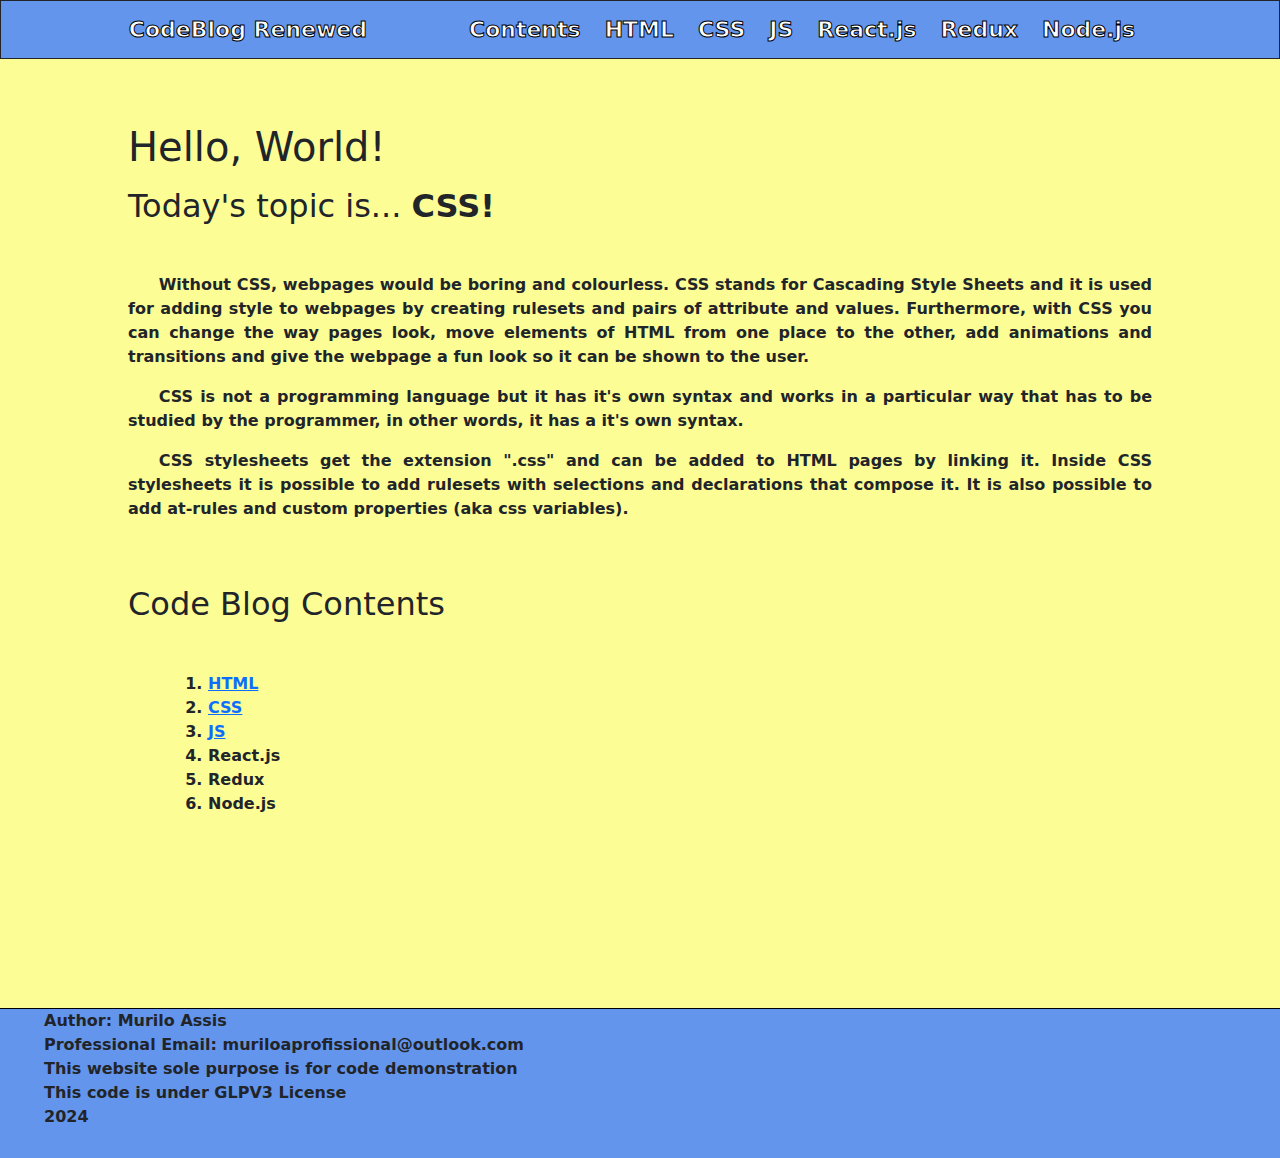
==== CSS-page/index.html @ f7cc57d1 "link folder correction" ====
<!DOCTYPE html>
<html lang="en">
<head>
    <meta charset="UTF-8">
    <meta name="viewport" content="width=device-width, initial-scale=1.0">
    <title>CodeBlog Renewed</title>
    <link rel="stylesheet" href="./style.css"></link>
    <link href="https://cdn.jsdelivr.net/npm/bootstrap@5.3.3/dist/css/bootstrap.min.css" rel="stylesheet" integrity="sha384-QWTKZyjpPEjISv5WaRU9OFeRpok6YctnYmDr5pNlyT2bRjXh0JMhjY6hW+ALEwIH" crossorigin="anonymous">
    <script defer src="https://cdn.jsdelivr.net/npm/bootstrap@5.3.3/dist/js/bootstrap.bundle.min.js" integrity="sha384-YvpcrYf0tY3lHB60NNkmXc5s9fDVZLESaAA55NDzOxhy9GkcIdslK1eN7N6jIeHz" crossorigin="anonymous"></script>
</head>
<body style="background-color:#FDFD96">
    
    <nav class="navbar justify-content-between">

        <a class="a-navbar" href="./../index.html" style="margin-left: 10%;"><span class="link-span">CodeBlog Renewed</span></li></a>
        <ul class="row mt-1 mb-1 pe-1 ps-1 justify-content-between" style="list-style: none; margin-right: 10%;">
            <li class="nav-item col"><a class="a-navbar" href="./../index.html"><span class="link-span" >Contents</span></a></li>
            <li class="nav-item col d-none d-lg-inline-flex"><a class="a-navbar" href="./../HTML-page/index.html"><span class="link-span" >HTML</span></a></li>
            <li class="nav-item col d-none d-lg-inline-flex"><a class="a-navbar" href="./index.html" ><span class="link-span">CSS</span></a></li>
            <li class="nav-item col d-none d-lg-inline-flex"><a class="a-navbar" href="./../JS-page/" ><span class="link-span">JS</span></a></li>
            <li class="nav-item col d-none d-lg-inline-flex"><a class="a-navbar" ><span class="link-span" >React.js</span></a></li>
            <li class="nav-item col d-none d-lg-inline-flex"><a class="a-navbar" ><span class="link-span">Redux</span></a></li>
            <li class="nav-item col d-none d-lg-inline-flex"><a class="a-navbar" ><span class="link-span">Node.js</span></a></li>
        </ul>
    </nav>
    <article>
        <h1 class="h1 mt-4">Hello, World!</h1>
        <h2 class="h2 mt-3">Today's topic is... <span style="font-weight: bold;">CSS!</span></h2>
        <p class="mt-5">Without CSS, webpages would be boring and colourless. CSS stands
            for Cascading Style Sheets and it is used for adding style to webpages 
            by creating rulesets and pairs of attribute and values. Furthermore,
            with CSS you can change the way pages look, move elements of HTML
             from one place to the other, add animations and transitions and give the
              webpage a fun look so it can be shown to the user.
        </p>
        <p class="mt-1">
            CSS is not a programming language but it has it's own syntax and works in a 
            particular way that has to be studied by the programmer, in other words, 
            it has a it's own syntax.
        </p>
        <p class="mt-1">
            CSS stylesheets get the extension ".css" and can be added to HTML pages by linking it. 
            Inside CSS stylesheets it is possible to add rulesets with selections and declarations 
            that compose it. It is also possible to add at-rules and custom properties (aka css variables).
        </p>
    </article>
    <article>
        <h2>Code Blog Contents</h2>
        <ol class="mt-5 ms-5">
            <li ><a href="./../HTML-page/index.html">HTML</a></li>
            <li ><a href="./../CSS-page/index.html">CSS</a></li>
            <li ><a href="./../JS-page/index.html" >JS</a></li>
            <li ><a><span >React.js</a></li>
            <li ><a>Redux</a></li>
            <li ><a>Node.js</a></li>
        </ol>
    </article>
    
</body>
<footer class="container-fluid">
    <ul>
        <li><a>Author: Murilo Assis</a></li>
        <li><a>Professional Email: muriloaprofissional@outlook.com</a></li>
        <li>This website sole purpose is for code demonstration</li>
        <li>This code is under GLPV3 License</li>
        <li>2024</li>
    </ul>
</footer>
</html>
---- CSS-page/style.css ----
p {
    text-indent: 3%;

}
nav {
    background-color: cornflowerblue;
    border: solid 1px;
    padding: 0.1% 1%;
    position: sticky;
    
}
.a-navbar {
    text-decoration: none;
    color: white;
    font-weight: bold;
    font-size: 22px;
}
.link-span {
    -webkit-text-stroke: 1px black;
    color: white;
}
article {
    margin-top: 5%;
    margin-left: 10%;
    margin-right: 10%;
    font-size: 1rem;
    font-weight: 600;
    text-align: justify;
}
footer {
    background-color: cornflowerblue;
    border-top: 1px black solid;
    margin-top: 15%;
    padding-bottom: 1%;
    font-size: 1rem;
    font-weight: 600;
}
footer ul{
    list-style: none;
}
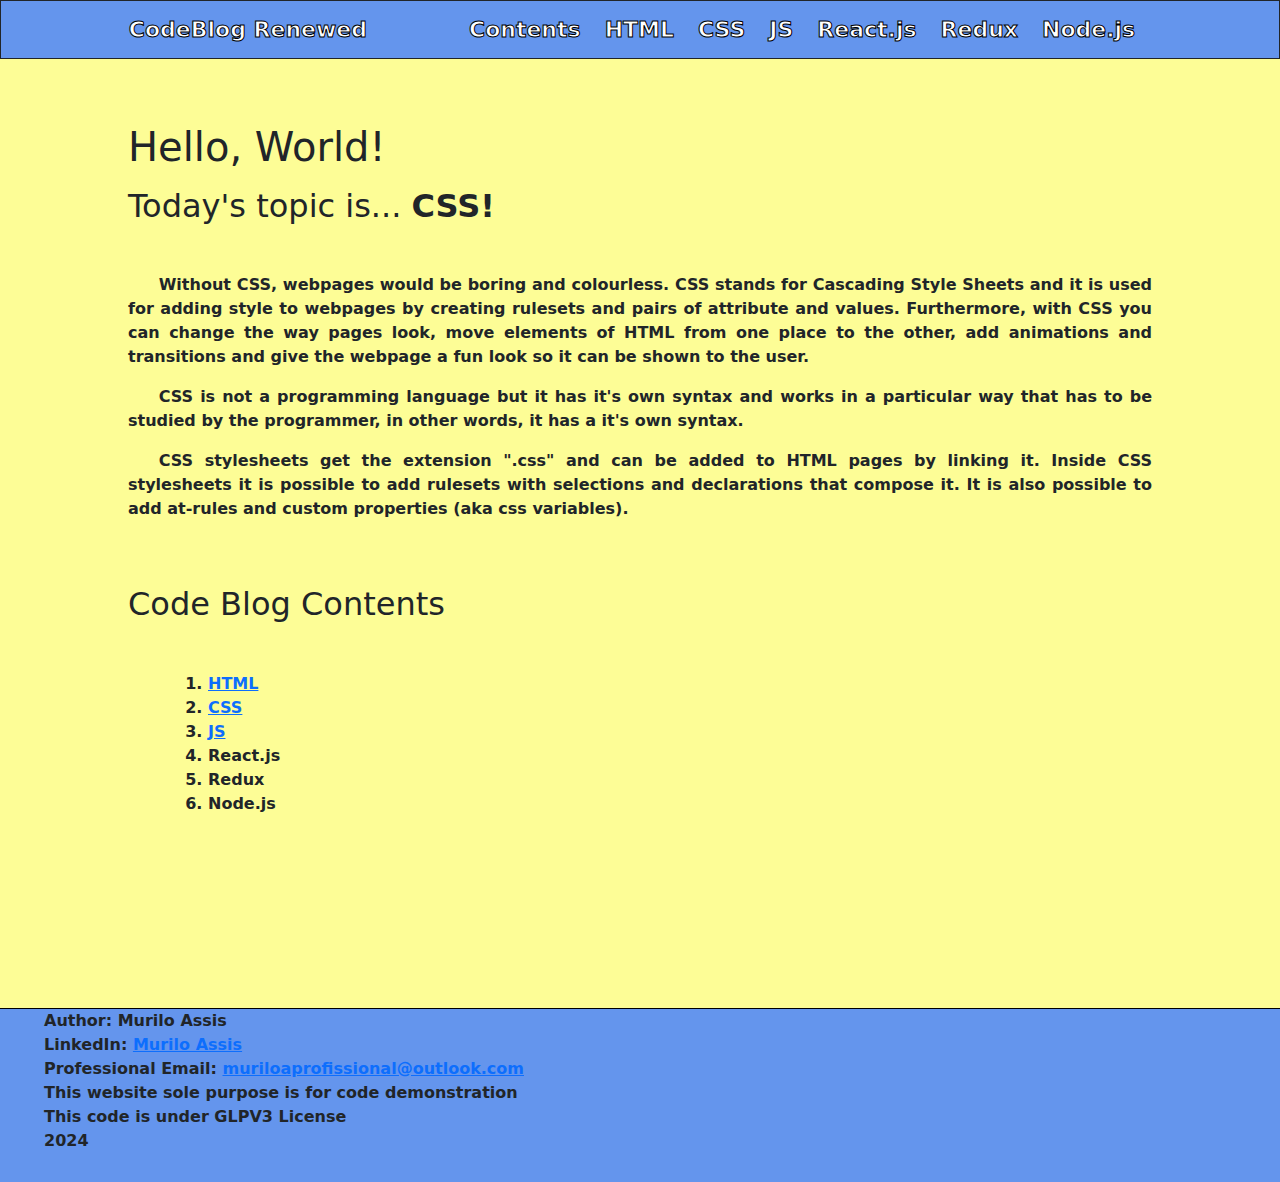
==== commit 2e0243d2: "small corrections including footer" ====
--- a/CSS-page/index.html
+++ b/CSS-page/index.html
@@ -3,8 +3,9 @@
 <head>
     <meta charset="UTF-8">
     <meta name="viewport" content="width=device-width, initial-scale=1.0">
+    <meta name="description" content="CodeBlog Renewed - A blog showcasing content about learning to code">
     <title>CodeBlog Renewed</title>
-    <link rel="stylesheet" href="./style.css"></link>
+    <link rel="stylesheet" href="./style.css">
     <link href="https://cdn.jsdelivr.net/npm/bootstrap@5.3.3/dist/css/bootstrap.min.css" rel="stylesheet" integrity="sha384-QWTKZyjpPEjISv5WaRU9OFeRpok6YctnYmDr5pNlyT2bRjXh0JMhjY6hW+ALEwIH" crossorigin="anonymous">
     <script defer src="https://cdn.jsdelivr.net/npm/bootstrap@5.3.3/dist/js/bootstrap.bundle.min.js" integrity="sha384-YvpcrYf0tY3lHB60NNkmXc5s9fDVZLESaAA55NDzOxhy9GkcIdslK1eN7N6jIeHz" crossorigin="anonymous"></script>
 </head>
@@ -59,8 +60,9 @@
 </body>
 <footer class="container-fluid">
     <ul>
-        <li><a>Author: Murilo Assis</a></li>
-        <li><a>Professional Email: muriloaprofissional@outlook.com</a></li>
+        <li>Author: Murilo Assis</li>
+        <li>LinkedIn: <a href="www.linkedin.com/in/murilo-assis-62a03b232">Murilo Assis</a></li>
+        <li>Professional Email: <a href="mailto:muriloaprofissional@outlook.com">muriloaprofissional@outlook.com</a></li>
         <li>This website sole purpose is for code demonstration</li>
         <li>This code is under GLPV3 License</li>
         <li>2024</li>
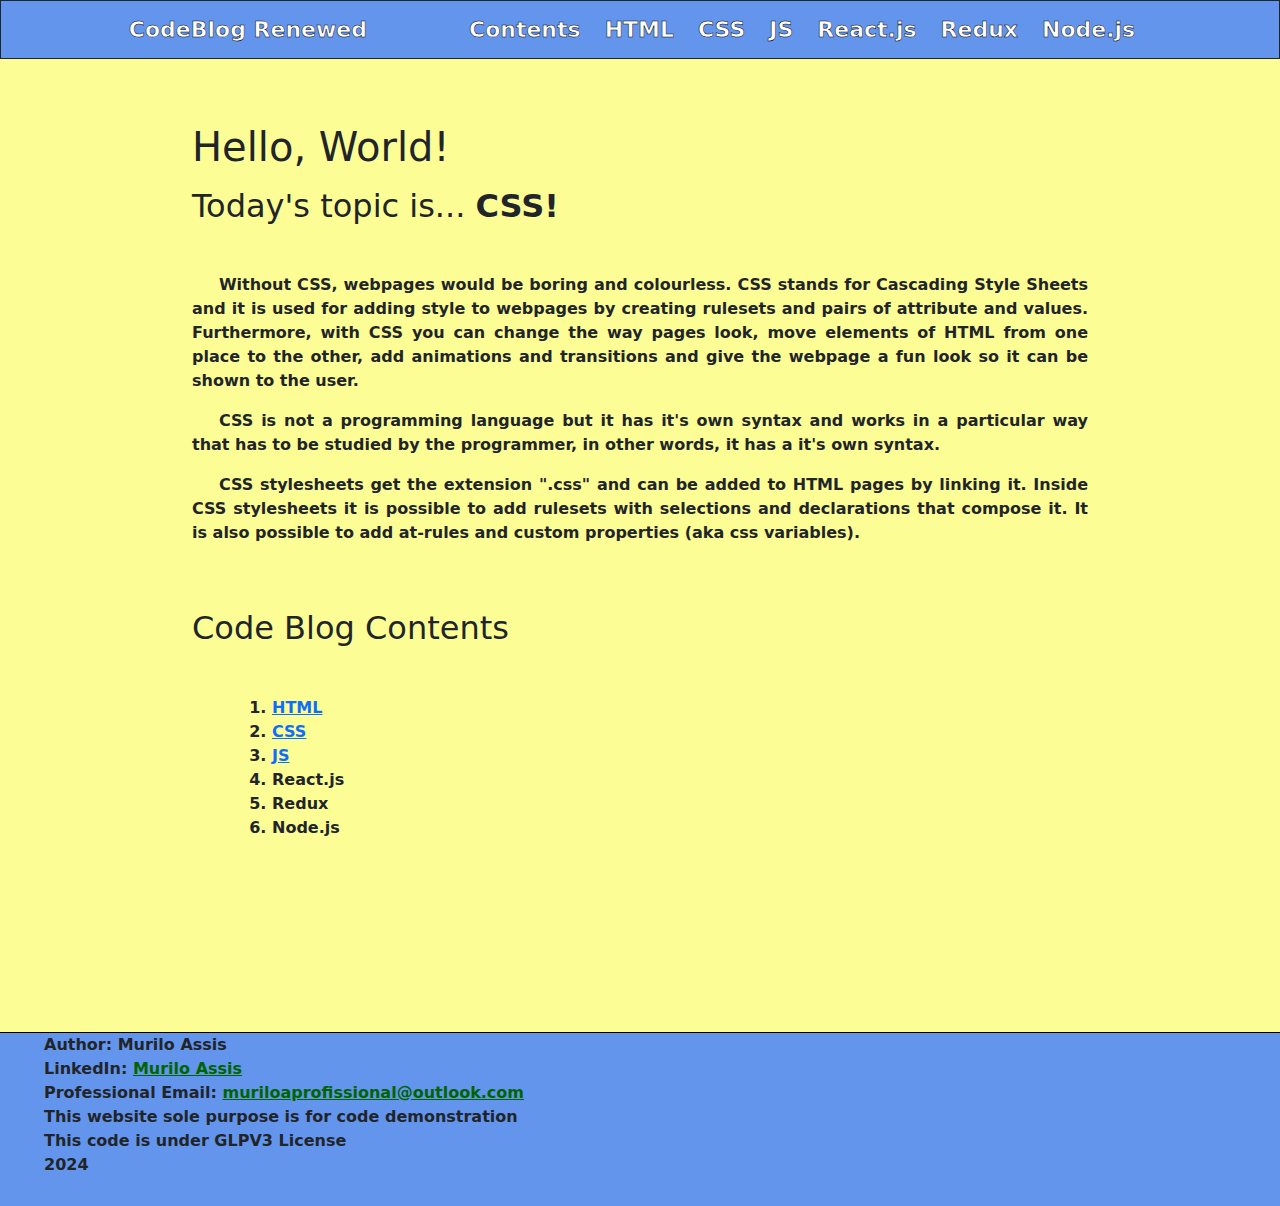
==== commit 1c2d1f8e: "footer link amelioration" ====
--- a/CSS-page/index.html
+++ b/CSS-page/index.html
@@ -61,8 +61,8 @@
 <footer class="container-fluid">
     <ul>
         <li>Author: Murilo Assis</li>
-        <li>LinkedIn: <a href="www.linkedin.com/in/murilo-assis-62a03b232">Murilo Assis</a></li>
-        <li>Professional Email: <a href="mailto:muriloaprofissional@outlook.com">muriloaprofissional@outlook.com</a></li>
+        <li>LinkedIn: <a class="footer-link" href="www.linkedin.com/in/murilo-assis-62a03b232">Murilo Assis</a></li>
+        <li>Professional Email: <a class="footer-link" href="mailto:muriloaprofissional@outlook.com">muriloaprofissional@outlook.com</a></li>
         <li>This website sole purpose is for code demonstration</li>
         <li>This code is under GLPV3 License</li>
         <li>2024</li>
--- a/CSS-page/style.css
+++ b/CSS-page/style.css
@@ -7,6 +7,7 @@
     border: solid 1px;
     padding: 0.1% 1%;
     position: sticky;
+    z-index: 10;
     
 }
 .a-navbar {
@@ -16,13 +17,12 @@
     font-size: 22px;
 }
 .link-span {
-    -webkit-text-stroke: 1px black;
+    -webkit-text-stroke: 0.5px black;
     color: white;
 }
 article {
-    margin-top: 5%;
-    margin-left: 10%;
-    margin-right: 10%;
+    margin: 5% auto;
+    max-width: 70%;
     font-size: 1rem;
     font-weight: 600;
     text-align: justify;
@@ -37,4 +37,10 @@
 }
 footer ul{
     list-style: none;
+}
+.footer-link {
+    color: darkgreen;
+}
+.footer-link:active {
+    color: blueviolet;
 }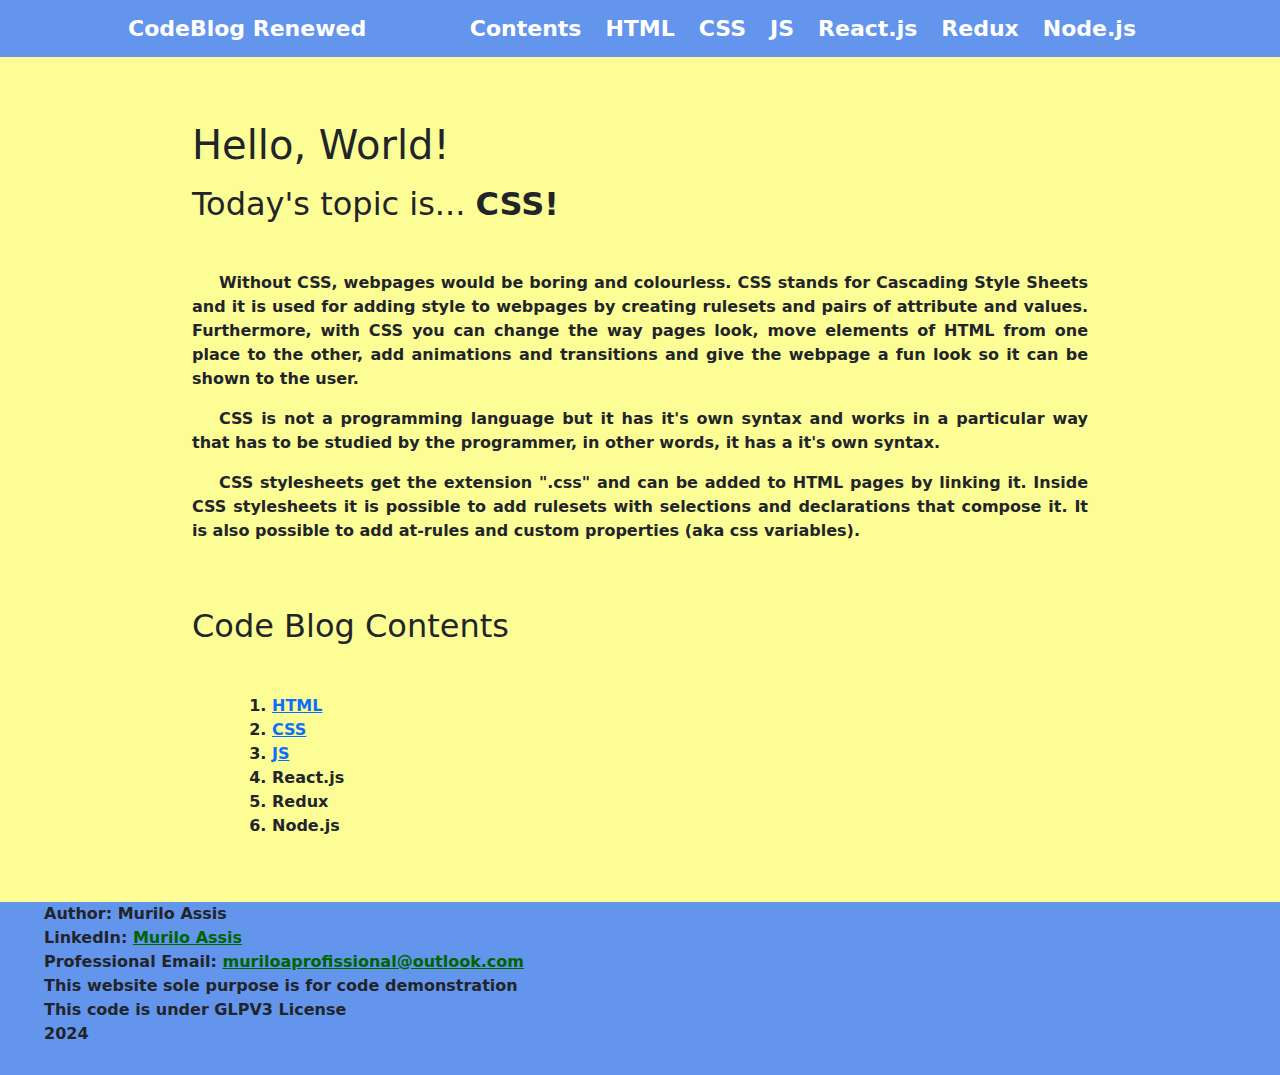
==== commit 6f9b29ea: "overall code improvement 2" ====
--- a/CSS-page/index.html
+++ b/CSS-page/index.html
@@ -1,5 +1,6 @@
 <!DOCTYPE html>
 <html lang="en">
+
 <head>
     <meta charset="UTF-8">
     <meta name="viewport" content="width=device-width, initial-scale=1.0">
@@ -9,11 +10,10 @@
     <link href="https://cdn.jsdelivr.net/npm/bootstrap@5.3.3/dist/css/bootstrap.min.css" rel="stylesheet" integrity="sha384-QWTKZyjpPEjISv5WaRU9OFeRpok6YctnYmDr5pNlyT2bRjXh0JMhjY6hW+ALEwIH" crossorigin="anonymous">
     <script defer src="https://cdn.jsdelivr.net/npm/bootstrap@5.3.3/dist/js/bootstrap.bundle.min.js" integrity="sha384-YvpcrYf0tY3lHB60NNkmXc5s9fDVZLESaAA55NDzOxhy9GkcIdslK1eN7N6jIeHz" crossorigin="anonymous"></script>
 </head>
-<body style="background-color:#FDFD96">
-    
-    <nav class="navbar justify-content-between">
 
-        <a class="a-navbar" href="./../index.html" style="margin-left: 10%;"><span class="link-span">CodeBlog Renewed</span></li></a>
+<body class="body">    
+    <nav class="navbar justify-content-between position-sticky">
+        <a class="a-navbar" href="./../index.html" style="margin-left: 10%;"><span class="link-span">CodeBlog Renewed</span></a>
         <ul class="row mt-1 mb-1 pe-1 ps-1 justify-content-between" style="list-style: none; margin-right: 10%;">
             <li class="nav-item col"><a class="a-navbar" href="./../index.html"><span class="link-span" >Contents</span></a></li>
             <li class="nav-item col d-none d-lg-inline-flex"><a class="a-navbar" href="./../HTML-page/index.html"><span class="link-span" >HTML</span></a></li>
@@ -25,8 +25,8 @@
         </ul>
     </nav>
     <article>
-        <h1 class="h1 mt-4">Hello, World!</h1>
-        <h2 class="h2 mt-3">Today's topic is... <span style="font-weight: bold;">CSS!</span></h2>
+        <h1 class="mt-4">Hello, World!</h1>
+        <h2 class="mt-3">Today's topic is... <span style="font-weight: bold;">CSS!</span></h2>
         <p class="mt-5">Without CSS, webpages would be boring and colourless. CSS stands
             for Cascading Style Sheets and it is used for adding style to webpages 
             by creating rulesets and pairs of attribute and values. Furthermore,
@@ -51,21 +51,20 @@
             <li ><a href="./../HTML-page/index.html">HTML</a></li>
             <li ><a href="./../CSS-page/index.html">CSS</a></li>
             <li ><a href="./../JS-page/index.html" >JS</a></li>
-            <li ><a><span >React.js</a></li>
+            <li ><a>React.js</a></li>
             <li ><a>Redux</a></li>
             <li ><a>Node.js</a></li>
         </ol>
     </article>
-    
+    <footer class="container-fluid">
+        <ul>
+            <li>Author: Murilo Assis</li>
+            <li>LinkedIn: <a class="footer-link" href="https://www.linkedin.com/in/murilo-assis-62a03b232">Murilo Assis</a></li>
+            <li>Professional Email: <a class="footer-link" href="mailto:muriloaprofissional@outlook.com">muriloaprofissional@outlook.com</a></li>
+            <li>This website sole purpose is for code demonstration</li>
+            <li>This code is under GLPV3 License</li>
+            <li>2024</li>
+        </ul>
+    </footer>
 </body>
-<footer class="container-fluid">
-    <ul>
-        <li>Author: Murilo Assis</li>
-        <li>LinkedIn: <a class="footer-link" href="www.linkedin.com/in/murilo-assis-62a03b232">Murilo Assis</a></li>
-        <li>Professional Email: <a class="footer-link" href="mailto:muriloaprofissional@outlook.com">muriloaprofissional@outlook.com</a></li>
-        <li>This website sole purpose is for code demonstration</li>
-        <li>This code is under GLPV3 License</li>
-        <li>2024</li>
-    </ul>
-</footer>
 </html>--- a/CSS-page/style.css
+++ b/CSS-page/style.css
@@ -1,14 +1,26 @@
+:root {
+    --primary-color: cornflowerblue;
+    --secondary-color: #FDFD96;
+    --footer-link-color: darkgreen;
+    --text-color: #f1f1f1;
+    --link-active-color: blueviolet;
+    --link-hover-color: green;
+    --font-size-base: 1rem;
+}
+.body {
+    background-color: var(--secondary-color);
+    overflow-y: scroll;
+    height: 100%;
+}
 p {
     text-indent: 3%;
-
 }
 nav {
-    background-color: cornflowerblue;
-    border: solid 1px;
-    padding: 0.1% 1%;
+    background-color: var(--primary-color);
+    padding: 0 1%;
     position: sticky;
+    top: 0;
     z-index: 10;
-    
 }
 .a-navbar {
     text-decoration: none;
@@ -17,7 +29,6 @@
     font-size: 22px;
 }
 .link-span {
-    -webkit-text-stroke: 0.5px black;
     color: white;
 }
 article {
@@ -28,9 +39,8 @@
     text-align: justify;
 }
 footer {
-    background-color: cornflowerblue;
-    border-top: 1px black solid;
-    margin-top: 15%;
+    background-color: var(--primary-color);
+    margin-top: 2rem;
     padding-bottom: 1%;
     font-size: 1rem;
     font-weight: 600;
@@ -39,8 +49,11 @@
     list-style: none;
 }
 .footer-link {
-    color: darkgreen;
+    color: var(--footer-link-color);
+}
+.footer-link:hover {
+    color: var(--link-hover-color);
 }
 .footer-link:active {
-    color: blueviolet;
+    color: var(--link-active-color);
 }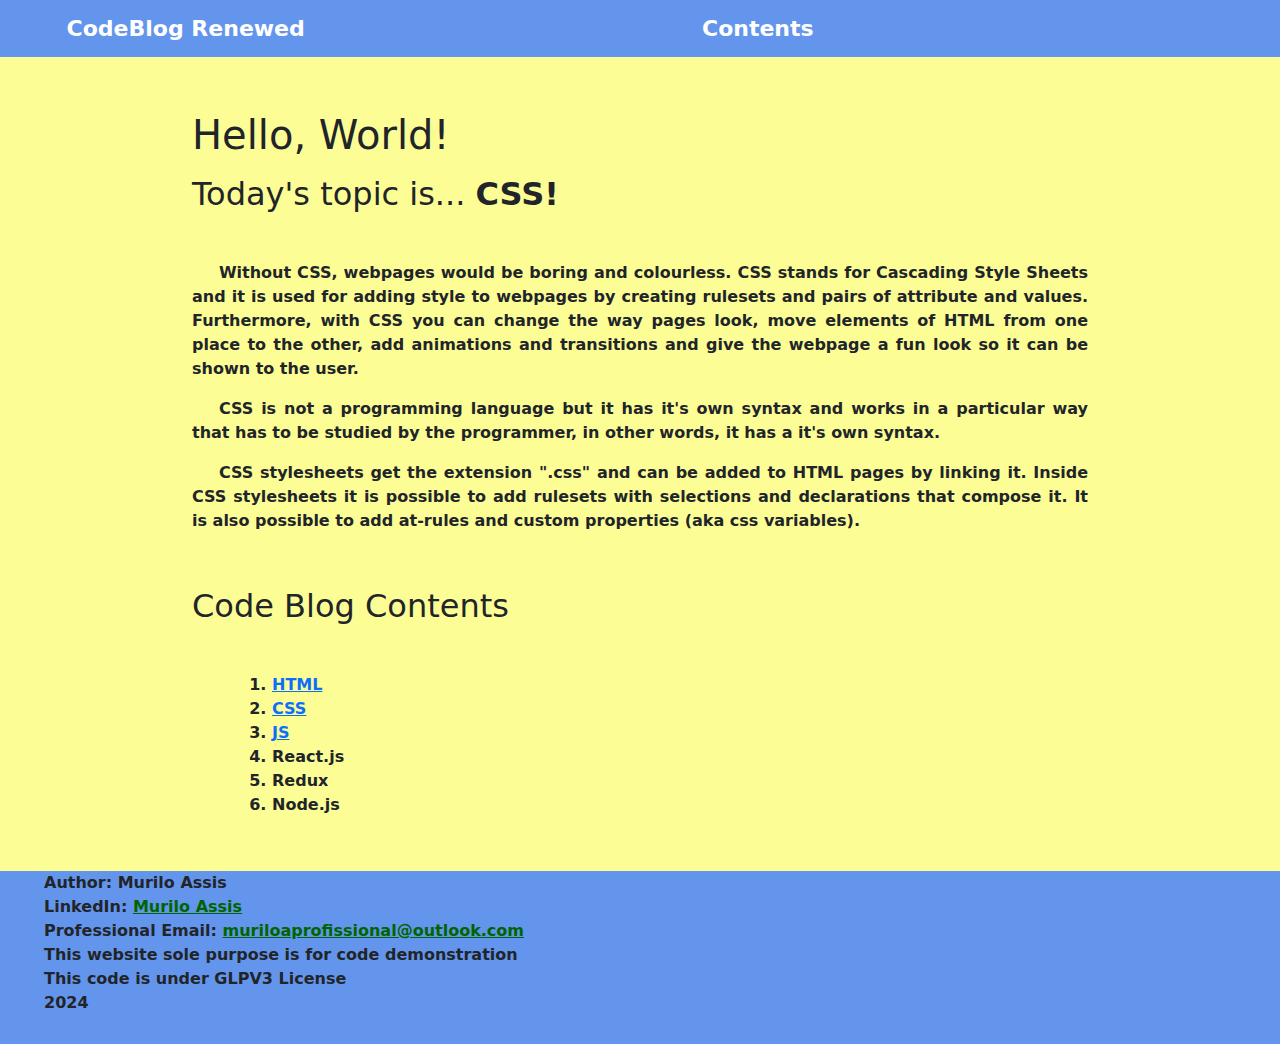
==== commit db21aa40: "overall improvement 3" ====
--- a/CSS-page/index.html
+++ b/CSS-page/index.html
@@ -11,50 +11,57 @@
     <script defer src="https://cdn.jsdelivr.net/npm/bootstrap@5.3.3/dist/js/bootstrap.bundle.min.js" integrity="sha384-YvpcrYf0tY3lHB60NNkmXc5s9fDVZLESaAA55NDzOxhy9GkcIdslK1eN7N6jIeHz" crossorigin="anonymous"></script>
 </head>
 
-<body class="body">    
-    <nav class="navbar justify-content-between position-sticky">
-        <a class="a-navbar" href="./../index.html" style="margin-left: 10%;"><span class="link-span">CodeBlog Renewed</span></a>
-        <ul class="row mt-1 mb-1 pe-1 ps-1 justify-content-between" style="list-style: none; margin-right: 10%;">
-            <li class="nav-item col"><a class="a-navbar" href="./../index.html"><span class="link-span" >Contents</span></a></li>
-            <li class="nav-item col d-none d-lg-inline-flex"><a class="a-navbar" href="./../HTML-page/index.html"><span class="link-span" >HTML</span></a></li>
-            <li class="nav-item col d-none d-lg-inline-flex"><a class="a-navbar" href="./index.html" ><span class="link-span">CSS</span></a></li>
-            <li class="nav-item col d-none d-lg-inline-flex"><a class="a-navbar" href="./../JS-page/" ><span class="link-span">JS</span></a></li>
-            <li class="nav-item col d-none d-lg-inline-flex"><a class="a-navbar" ><span class="link-span" >React.js</span></a></li>
-            <li class="nav-item col d-none d-lg-inline-flex"><a class="a-navbar" ><span class="link-span">Redux</span></a></li>
-            <li class="nav-item col d-none d-lg-inline-flex"><a class="a-navbar" ><span class="link-span">Node.js</span></a></li>
-        </ul>
+<body class="body">
+    <nav class="navbar nav mb-1 ps-1 justify-content-between position-sticky row">
+        <header class="col nav-item">
+            <a class="a-navbar" href="./../index.html" style="margin-left: 10%;"><span class="link-span">CodeBlog Renewed</span></a>
+        </header>    
+        <div class="col nav-item">
+            <ul class="row mt-1 mb-1 ps-5 justify-content-between" style="list-style: none; margin-right: 10%;">
+                <li class="nav-item col"><a class="a-navbar" href="./../index.html"><span class="link-span" >Contents</span></a></li>
+                <li class="nav-item col d-none d-xxl-inline-flex"><a class="a-navbar" href="./../HTML-page/index.html"><span class="link-span" >HTML</span></a></li>
+                <li class="nav-item col d-none d-xxl-inline-flex"><a class="a-navbar" href="./index.html" ><span class="link-span">CSS</span></a></li>
+                <li class="nav-item col d-none d-xxl-inline-flex"><a class="a-navbar" href="./../JS-page/" ><span class="link-span">JS</span></a></li>
+                <li class="nav-item col d-none d-xxl-inline-flex"><a class="a-navbar" ><span class="link-span" >React.js</span></a></li>
+                <li class="nav-item col d-none d-xxl-inline-flex"><a class="a-navbar" ><span class="link-span">Redux</span></a></li>
+                <li class="nav-item col d-none d-xxl-inline-flex"><a class="a-navbar" ><span class="link-span">Node.js</span></a></li>
+            </ul>
+        </div>
     </nav>
+
     <article>
-        <h1 class="mt-4">Hello, World!</h1>
-        <h2 class="mt-3">Today's topic is... <span style="font-weight: bold;">CSS!</span></h2>
-        <p class="mt-5">Without CSS, webpages would be boring and colourless. CSS stands
-            for Cascading Style Sheets and it is used for adding style to webpages 
-            by creating rulesets and pairs of attribute and values. Furthermore,
-            with CSS you can change the way pages look, move elements of HTML
-             from one place to the other, add animations and transitions and give the
-              webpage a fun look so it can be shown to the user.
-        </p>
-        <p class="mt-1">
-            CSS is not a programming language but it has it's own syntax and works in a 
-            particular way that has to be studied by the programmer, in other words, 
-            it has a it's own syntax.
-        </p>
-        <p class="mt-1">
-            CSS stylesheets get the extension ".css" and can be added to HTML pages by linking it. 
-            Inside CSS stylesheets it is possible to add rulesets with selections and declarations 
-            that compose it. It is also possible to add at-rules and custom properties (aka css variables).
-        </p>
-    </article>
-    <article>
-        <h2>Code Blog Contents</h2>
-        <ol class="mt-5 ms-5">
-            <li ><a href="./../HTML-page/index.html">HTML</a></li>
-            <li ><a href="./../CSS-page/index.html">CSS</a></li>
-            <li ><a href="./../JS-page/index.html" >JS</a></li>
-            <li ><a>React.js</a></li>
-            <li ><a>Redux</a></li>
-            <li ><a>Node.js</a></li>
-        </ol>
+        <section>
+            <h1 class="mt-4">Hello, World!</h1>
+            <h2 class="mt-3">Today's topic is... <span style="font-weight: bold;">CSS!</span></h2>
+            <p class="mt-5">Without CSS, webpages would be boring and colourless. CSS stands
+                for Cascading Style Sheets and it is used for adding style to webpages 
+                by creating rulesets and pairs of attribute and values. Furthermore,
+                with CSS you can change the way pages look, move elements of HTML
+                from one place to the other, add animations and transitions and give the
+                webpage a fun look so it can be shown to the user.
+            </p>
+            <p class="mt-1">
+                CSS is not a programming language but it has it's own syntax and works in a 
+                particular way that has to be studied by the programmer, in other words, 
+                it has a it's own syntax.
+            </p>
+            <p class="mt-1">
+                CSS stylesheets get the extension ".css" and can be added to HTML pages by linking it. 
+                Inside CSS stylesheets it is possible to add rulesets with selections and declarations 
+                that compose it. It is also possible to add at-rules and custom properties (aka css variables).
+            </p>
+        </section>
+        <section>
+            <h2>Code Blog Contents</h2>
+            <ol class="mt-5 ms-5">
+                <li ><a href="./../HTML-page/index.html">HTML</a></li>
+                <li ><a href="./../CSS-page/index.html">CSS</a></li>
+                <li ><a href="./../JS-page/index.html" >JS</a></li>
+                <li ><a>React.js</a></li>
+                <li ><a>Redux</a></li>
+                <li ><a>Node.js</a></li>
+            </ol>
+        </section>
     </article>
     <footer class="container-fluid">
         <ul>
--- a/CSS-page/style.css
+++ b/CSS-page/style.css
@@ -15,7 +15,7 @@
 p {
     text-indent: 3%;
 }
-nav {
+.nav {
     background-color: var(--primary-color);
     padding: 0 1%;
     position: sticky;
@@ -27,16 +27,20 @@
     color: white;
     font-weight: bold;
     font-size: 22px;
+    margin: auto;
 }
 .link-span {
     color: white;
 }
 article {
-    margin: 5% auto;
+    margin: 4% auto;
     max-width: 70%;
     font-size: 1rem;
     font-weight: 600;
     text-align: justify;
+}
+section {
+    margin: 6% auto;
 }
 footer {
     background-color: var(--primary-color);
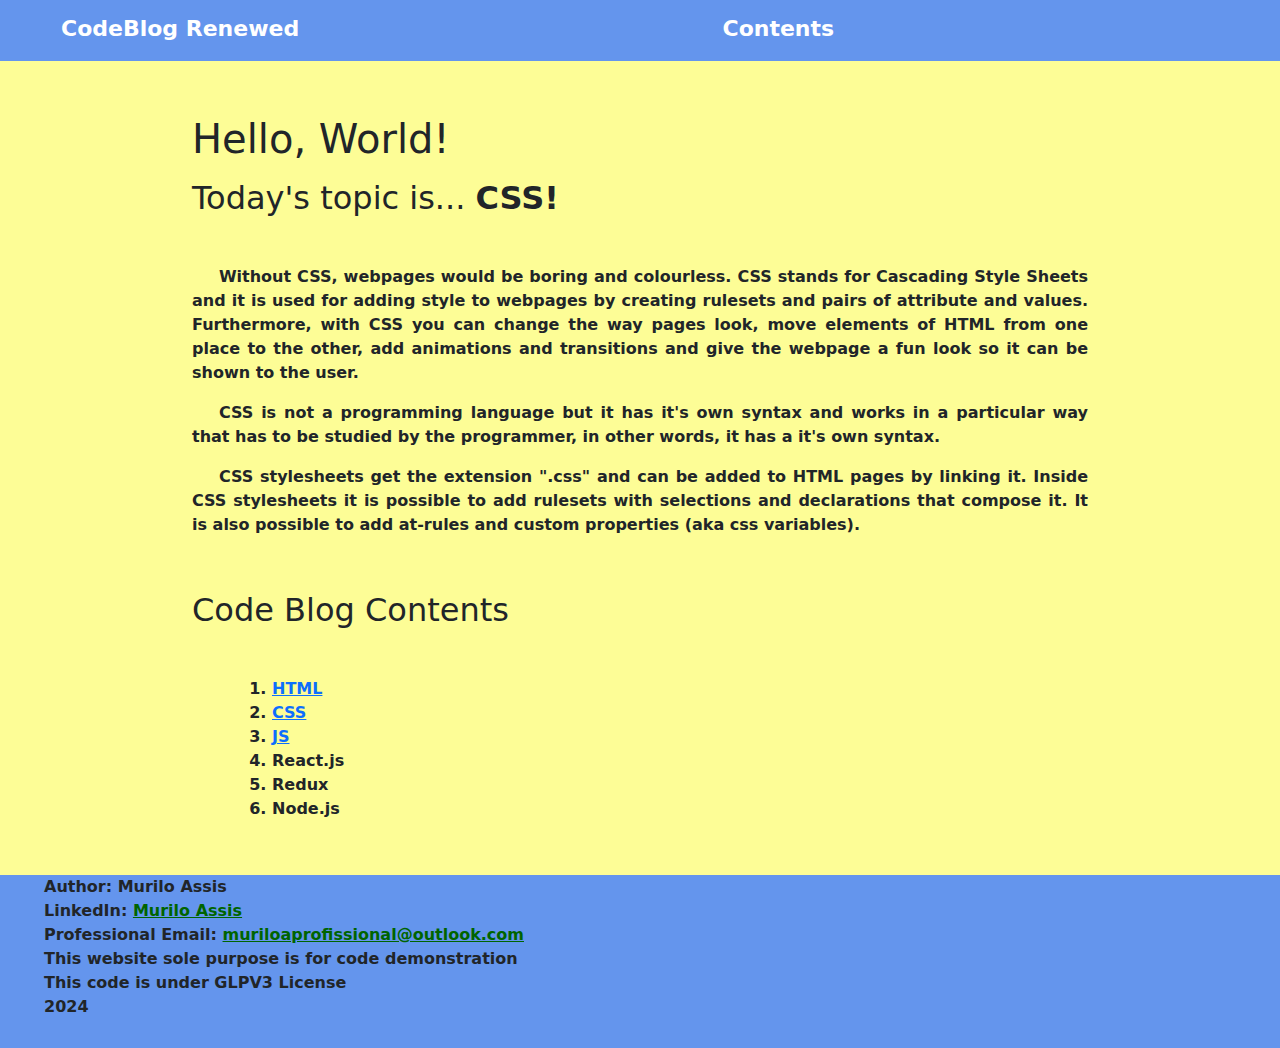
==== commit 286beb53: "corrections on previous code" ====
--- a/CSS-page/index.html
+++ b/CSS-page/index.html
@@ -13,11 +13,11 @@
 
 <body class="body">
     <nav class="navbar nav mb-1 ps-1 justify-content-between position-sticky row">
-        <header class="col nav-item">
-            <a class="a-navbar" href="./../index.html" style="margin-left: 10%;"><span class="link-span">CodeBlog Renewed</span></a>
+        <header class="col nav-item mb-1 pe-1 ps-1" style="margin-left: 5%;">
+            <a class="a-navbar" href="./../index.html"><span class="link-span">CodeBlog Renewed</span></a>
         </header>    
-        <div class="col nav-item">
-            <ul class="row mt-1 mb-1 ps-5 justify-content-between" style="list-style: none; margin-right: 10%;">
+        <div class="col nav-item mb-1 ps-1">
+            <ul class="row mt-1 mb-1 ps-5 justify-content-between" style="list-style: none; margin-right: 5%;">
                 <li class="nav-item col"><a class="a-navbar" href="./../index.html"><span class="link-span" >Contents</span></a></li>
                 <li class="nav-item col d-none d-xxl-inline-flex"><a class="a-navbar" href="./../HTML-page/index.html"><span class="link-span" >HTML</span></a></li>
                 <li class="nav-item col d-none d-xxl-inline-flex"><a class="a-navbar" href="./index.html" ><span class="link-span">CSS</span></a></li>
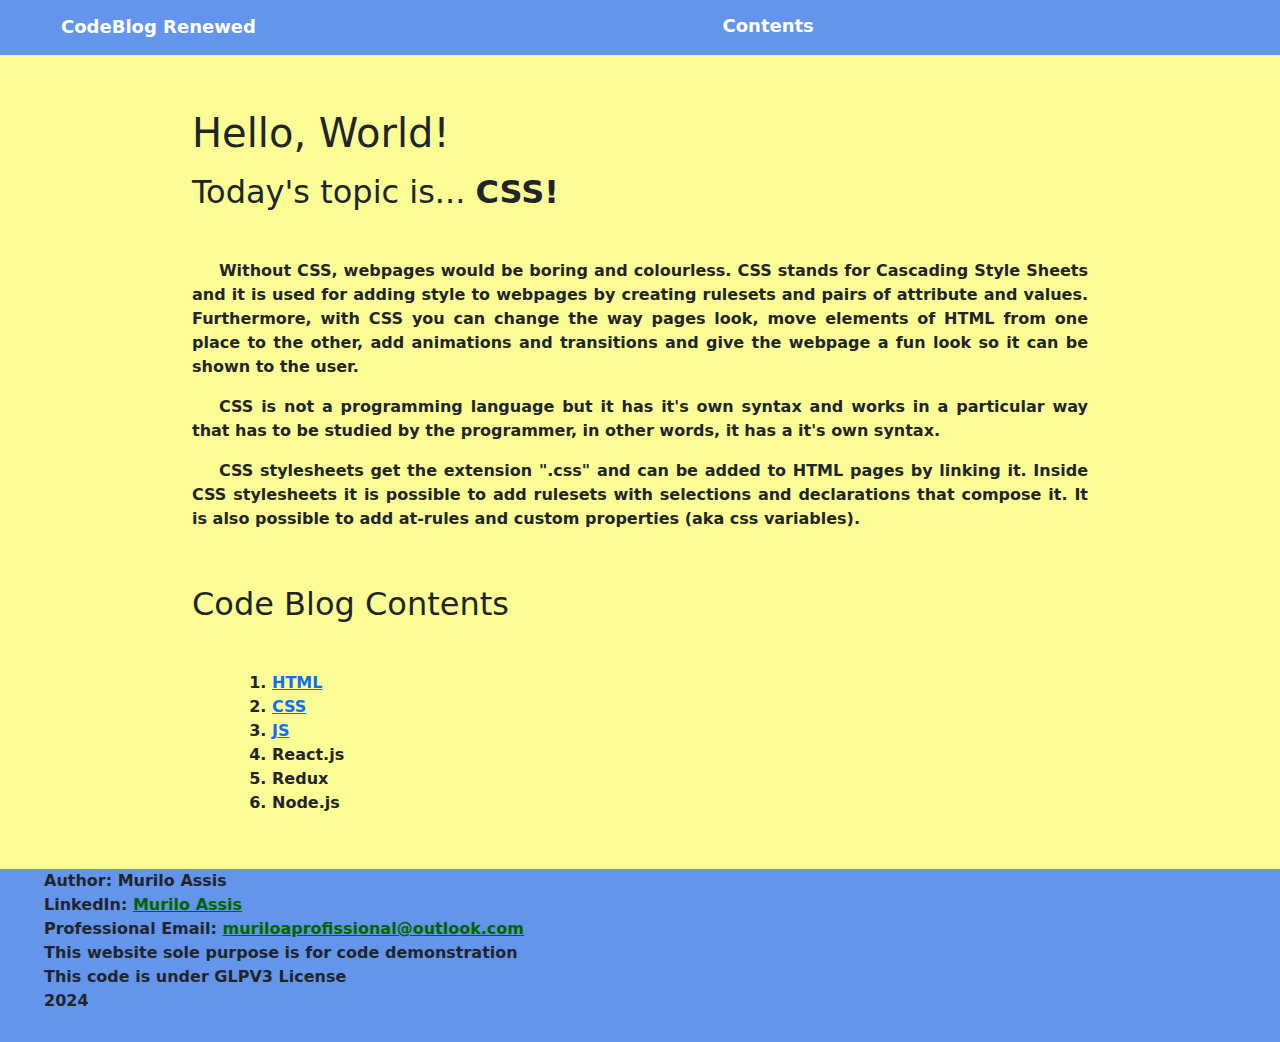
==== commit d9990fac: "overall responsivity improvement" ====
--- a/CSS-page/index.html
+++ b/CSS-page/index.html
@@ -14,17 +14,17 @@
 <body class="body">
     <nav class="navbar nav mb-1 ps-1 justify-content-between position-sticky row">
         <header class="col nav-item mb-1 pe-1 ps-1" style="margin-left: 5%;">
-            <a class="a-navbar" href="./../index.html"><span class="link-span">CodeBlog Renewed</span></a>
+            <a class="logo-navbar" href="./../index.html"><span class="link-span">CodeBlog Renewed</span></a>
         </header>    
         <div class="col nav-item mb-1 ps-1">
             <ul class="row mt-1 mb-1 ps-5 justify-content-between" style="list-style: none; margin-right: 5%;">
-                <li class="nav-item col"><a class="a-navbar" href="./../index.html"><span class="link-span" >Contents</span></a></li>
-                <li class="nav-item col d-none d-xxl-inline-flex"><a class="a-navbar" href="./../HTML-page/index.html"><span class="link-span" >HTML</span></a></li>
-                <li class="nav-item col d-none d-xxl-inline-flex"><a class="a-navbar" href="./index.html" ><span class="link-span">CSS</span></a></li>
-                <li class="nav-item col d-none d-xxl-inline-flex"><a class="a-navbar" href="./../JS-page/" ><span class="link-span">JS</span></a></li>
-                <li class="nav-item col d-none d-xxl-inline-flex"><a class="a-navbar" ><span class="link-span" >React.js</span></a></li>
-                <li class="nav-item col d-none d-xxl-inline-flex"><a class="a-navbar" ><span class="link-span">Redux</span></a></li>
-                <li class="nav-item col d-none d-xxl-inline-flex"><a class="a-navbar" ><span class="link-span">Node.js</span></a></li>
+                <li class="nav-item col"><a class="nav-a" href="./../index.html"><span class="link-span" >Contents</span></a></li>
+                <li class="nav-item col d-none d-xxl-inline-flex"><a class="nav-a" href="./../HTML-page/index.html"><span class="link-span" >HTML</span></a></li>
+                <li class="nav-item col d-none d-xxl-inline-flex"><a class="nav-a" href="./index.html" ><span class="link-span">CSS</span></a></li>
+                <li class="nav-item col d-none d-xxl-inline-flex"><a class="nav-a" href="./../JS-page/" ><span class="link-span">JS</span></a></li>
+                <li class="nav-item col nav-li d-none d-xxl-inline-flex"><a class="nav-a"><span class="link-span" >React.js</span></a></li>
+                <li class="nav-item col d-none d-xxl-inline-flex"><a class="nav-a" ><span class="link-span">Redux</span></a></li>
+                <li class="nav-item col d-none d-xxl-inline-flex"><a class="nav-a" ><span class="link-span">Node.js</span></a></li>
             </ul>
         </div>
     </nav>
--- a/CSS-page/style.css
+++ b/CSS-page/style.css
@@ -22,14 +22,20 @@
     top: 0;
     z-index: 10;
 }
-.a-navbar {
+.logo-navbar {
     text-decoration: none;
-    color: white;
+    color: var(--text-color);
     font-weight: bold;
     font-size: 22px;
     margin: auto;
 }
-.link-span {
+.link-span, .nav-a {
+    
+    text-decoration: none;
+    color: var(--text-color);
+    font-weight: bold;
+    font-size: 18px;
+    margin: auto;
     color: white;
 }
 article {
